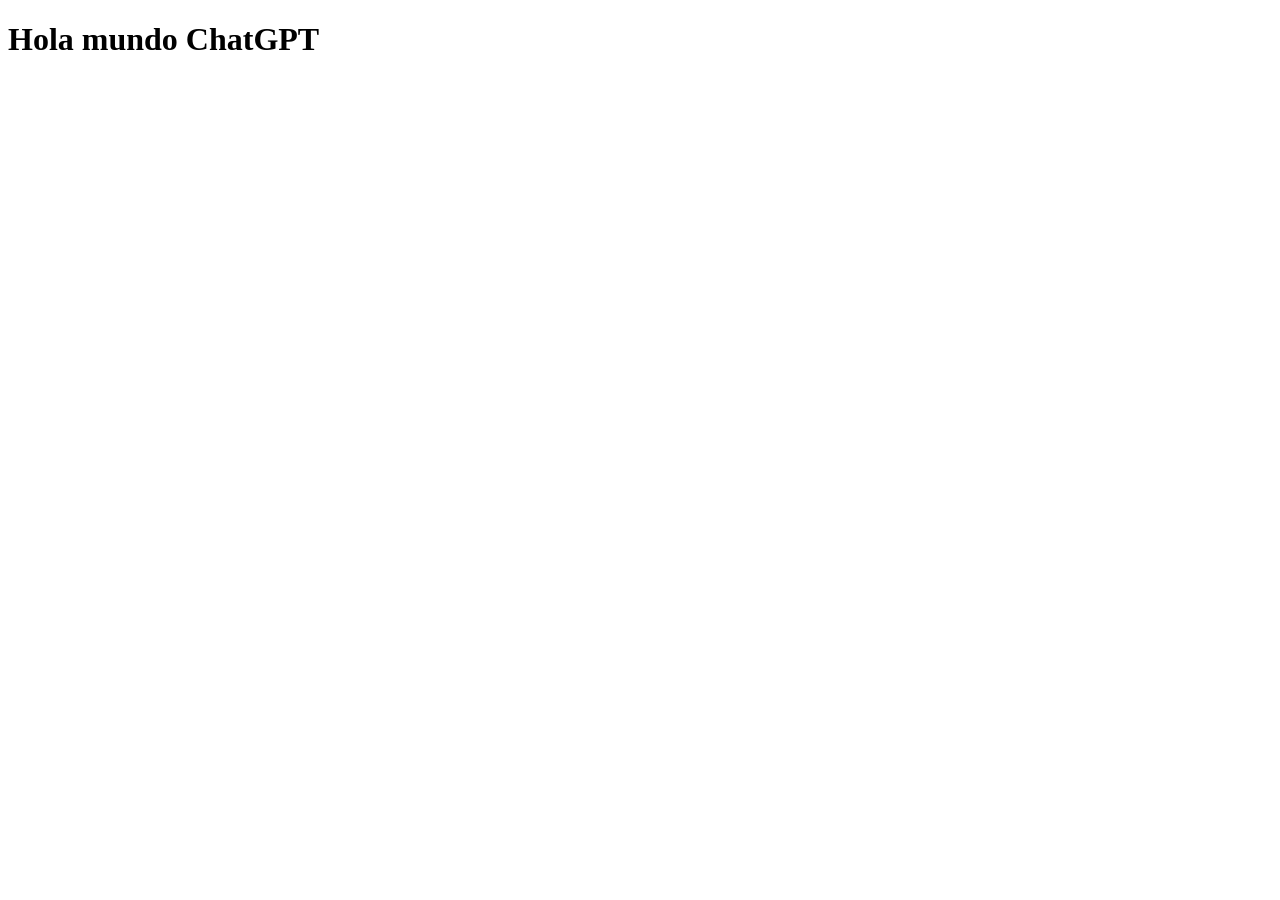
==== hola-mundo-chatgpt.html @ 1827a751 "Agregar pagina Hola mundo ChatGPT en rama chatgpt" ====
<!DOCTYPE html>
<html lang="es">
<head>
  <meta charset="UTF-8">
  <meta name="viewport" content="width=device-width, initial-scale=1.0">
  <title>Hola mundo ChatGPT</title>
</head>
<body>
  <h1>Hola mundo ChatGPT</h1>
</body>
</html>
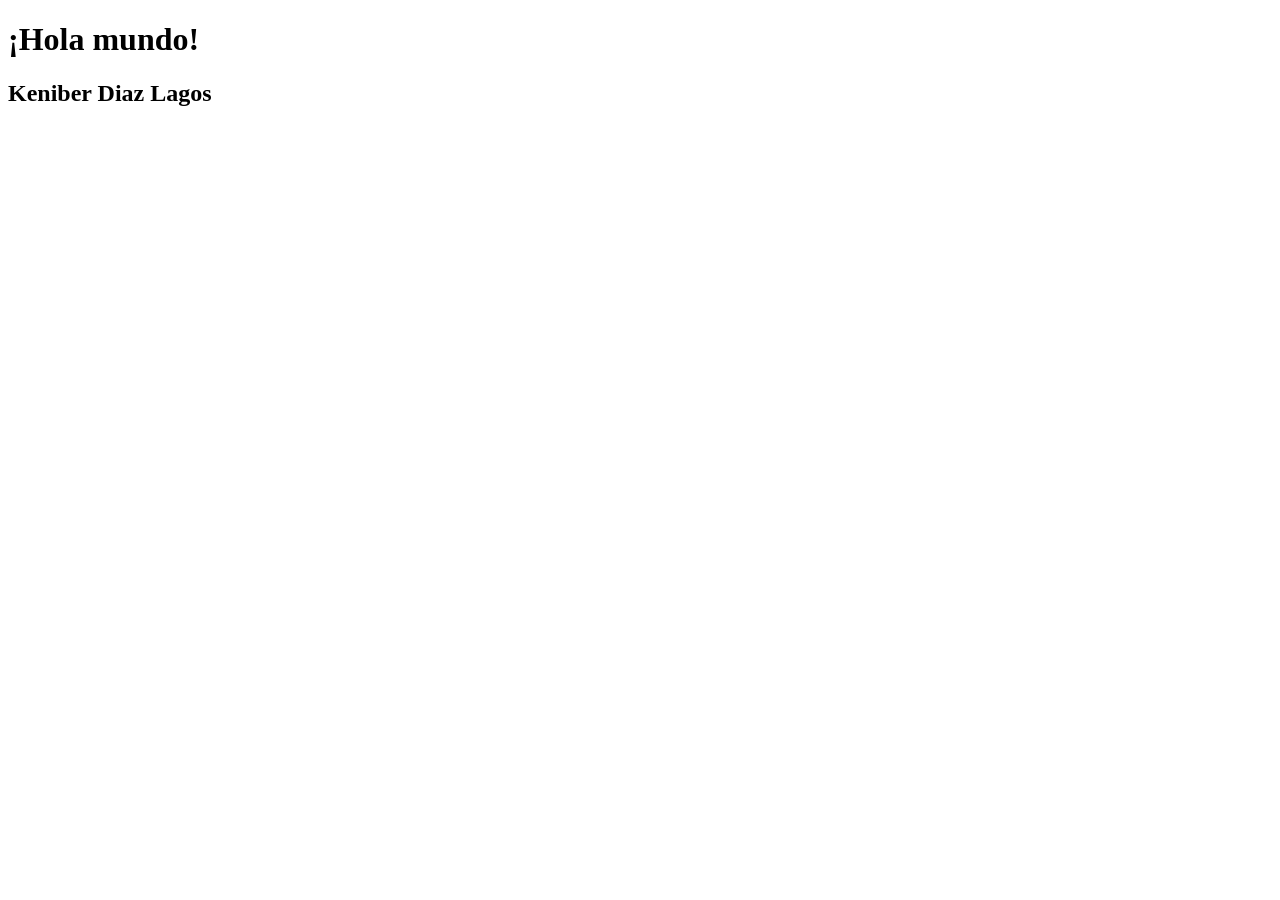
==== commit 9d3717d9: "Personalizar pagina Hola mundo con el nombre de Keniber Diaz Lagos" ====
--- a/hola-mundo-chatgpt.html
+++ b/hola-mundo-chatgpt.html
@@ -3,9 +3,10 @@
 <head>
   <meta charset="UTF-8">
   <meta name="viewport" content="width=device-width, initial-scale=1.0">
-  <title>Hola mundo ChatGPT</title>
+  <title>Hola mundo - Keniber Diaz Lagos</title>
 </head>
 <body>
-  <h1>Hola mundo ChatGPT</h1>
+  <h1>¡Hola mundo!</h1>
+  <h2>Keniber Diaz Lagos</h2>
 </body>
 </html>
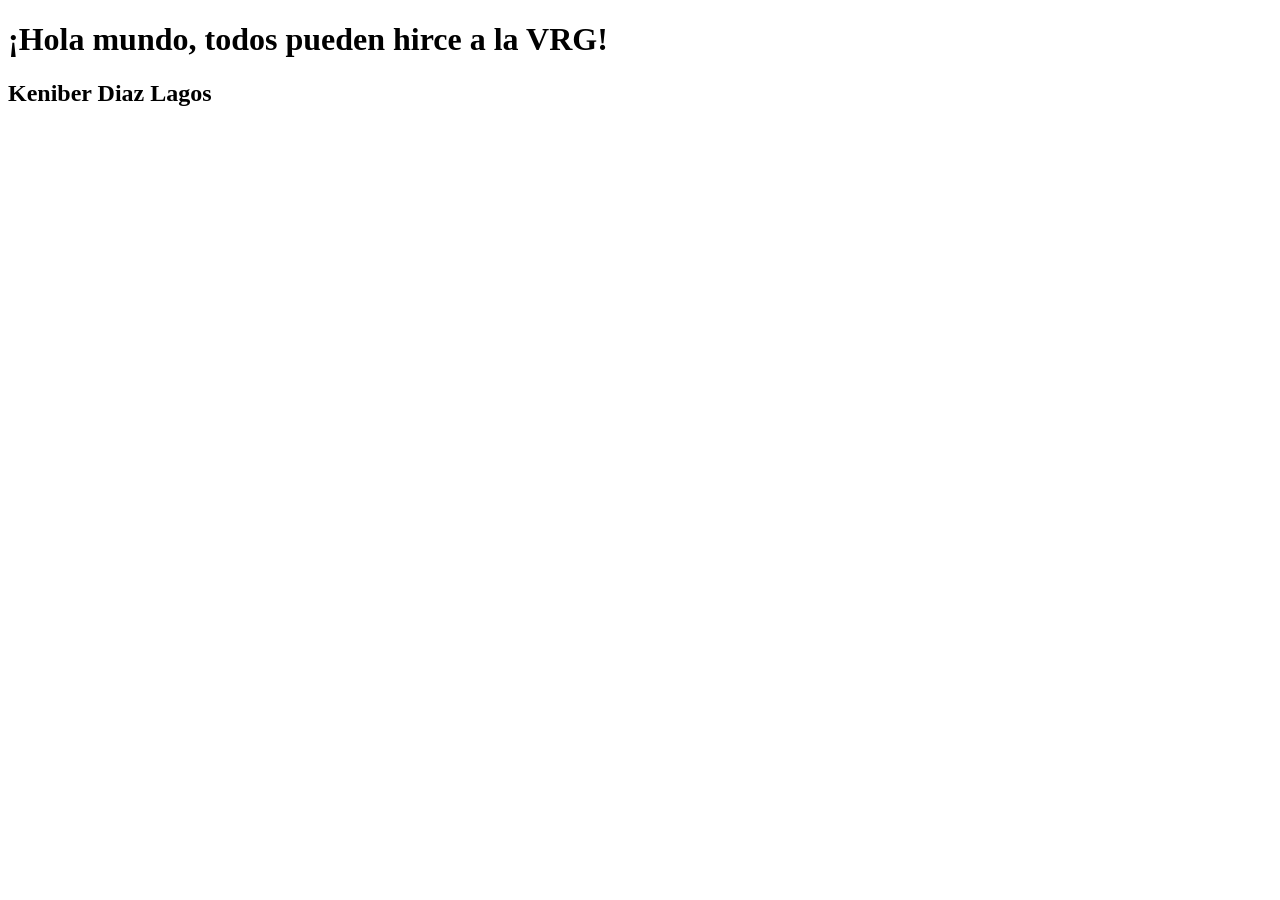
==== commit 6f235200: "Update greeting message in HTML file" ====
--- a/hola-mundo-chatgpt.html
+++ b/hola-mundo-chatgpt.html
@@ -6,7 +6,7 @@
   <title>Hola mundo - Keniber Diaz Lagos</title>
 </head>
 <body>
-  <h1>¡Hola mundo!</h1>
+  <h1>¡Hola mundo, todos pueden hirce a la VRG!</h1>
   <h2>Keniber Diaz Lagos</h2>
 </body>
 </html>
